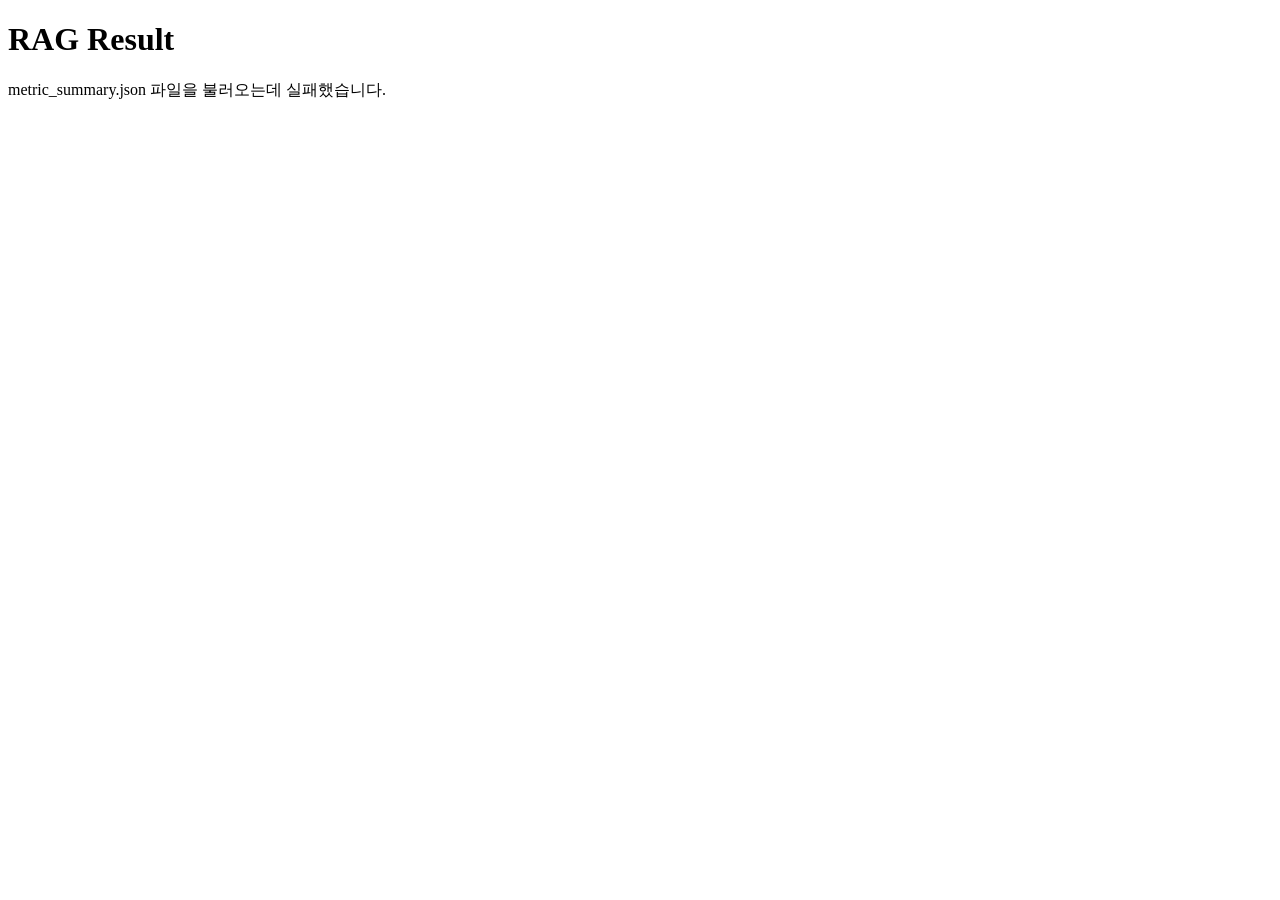
==== frontend/index.html @ 2881cf98 "feat: fix result_save file and add index.html" ====
<!DOCTYPE html>
<html lang="en">
<head>
  <meta charset="UTF-8">
  <title>RAG Metric Summary</title>
  <style>
    table, th, td {  margin-left: auto; margin-right: auto; }
    table { border-collapse: collapse; width: 80%; margin-top: 30px; }
    th, td { border: 1px solid gray; padding: 10px 10px; }
    th { background-color: #eee; }
    .clickable { cursor: pointer; color: black; }
    .hidden { display: none; }
  </style>
</head>
<body>
  <h1>RAG Result</h1>
  <div id="container">RAG 분석 중...</div>

  <script>
    fetch("metric_summary.json")
      .then(function(response) {
        return response.json();
      })
      .then(function(data) {
        var state = "<table>";
        state += "<tr> <th>Query ID</th> <th>Query</th> <th>Answer</th> <th>E2E Score</th> <th>Total Time (ms)</th> </tr>";

        for (var i = 0; i < data.length; i++) {
          state += "<tr class='clickable' onclick='toggleDetail(" + i + ")'>";
            state += "<td>" + data[i].qid + "</td>";
            state += "<td>" + data[i].query + "</td>";
            state += "<td>" + data[i].answer + "</td>";
            state += "<td>" + data[i].e2e_score + "</td>";
            state += "<td>" + data[i].total_time_ms + "</td>";
          state += "</tr>";


          var moduleMetric = "<table> <tr> <th>Module</th> <th>Metric</th> <th>Score</th> <th>Time (ms)</th> </tr>";
          for (var mod in data[i].modulers) {
            var metrics = data[i].modulers[mod];
            for (var j = 0; j < metrics.length; j++) {
              var score = metrics[j].score;
              if (metrics[j].unit) {
                score += " " + metrics[j].unit;
              }
              moduleMetric += "<tr>";
                moduleMetric += "<td>" + mod + "</td>";
                moduleMetric += "<td>" + metrics[j].metric + "</td>";
                moduleMetric += "<td>" + score + "</td>";
                moduleMetric += "<td>" + metrics[j].time_ms + "</td>";
              moduleMetric += "</tr>";
            }
          }
          moduleMetric += "</table>";

          state += "<tr id='detail_metrics" + i + "' class='hidden'><td colspan='5'>";
          state += "<b>Metric for each Module [Query " + data[i].qid + "]</b>";
          state += moduleMetric;
          state += "</td></tr>";
        }

        state += "</table>";
        document.getElementById("container").innerHTML = state;
      })
      .catch(function(error) {
        document.getElementById("container").innerHTML = "metric_summary.json 파일을 불러오는데 실패했습니다.";
      });

    function toggleDetail(index) {
      var detailRow = document.getElementById("detail_metrics" + index);
      if (detailRow.classList.contains("hidden")) {
        detailRow.classList.remove("hidden");
      } else {
        detailRow.classList.add("hidden");
      }
    }
  </script>
</body>
</html>
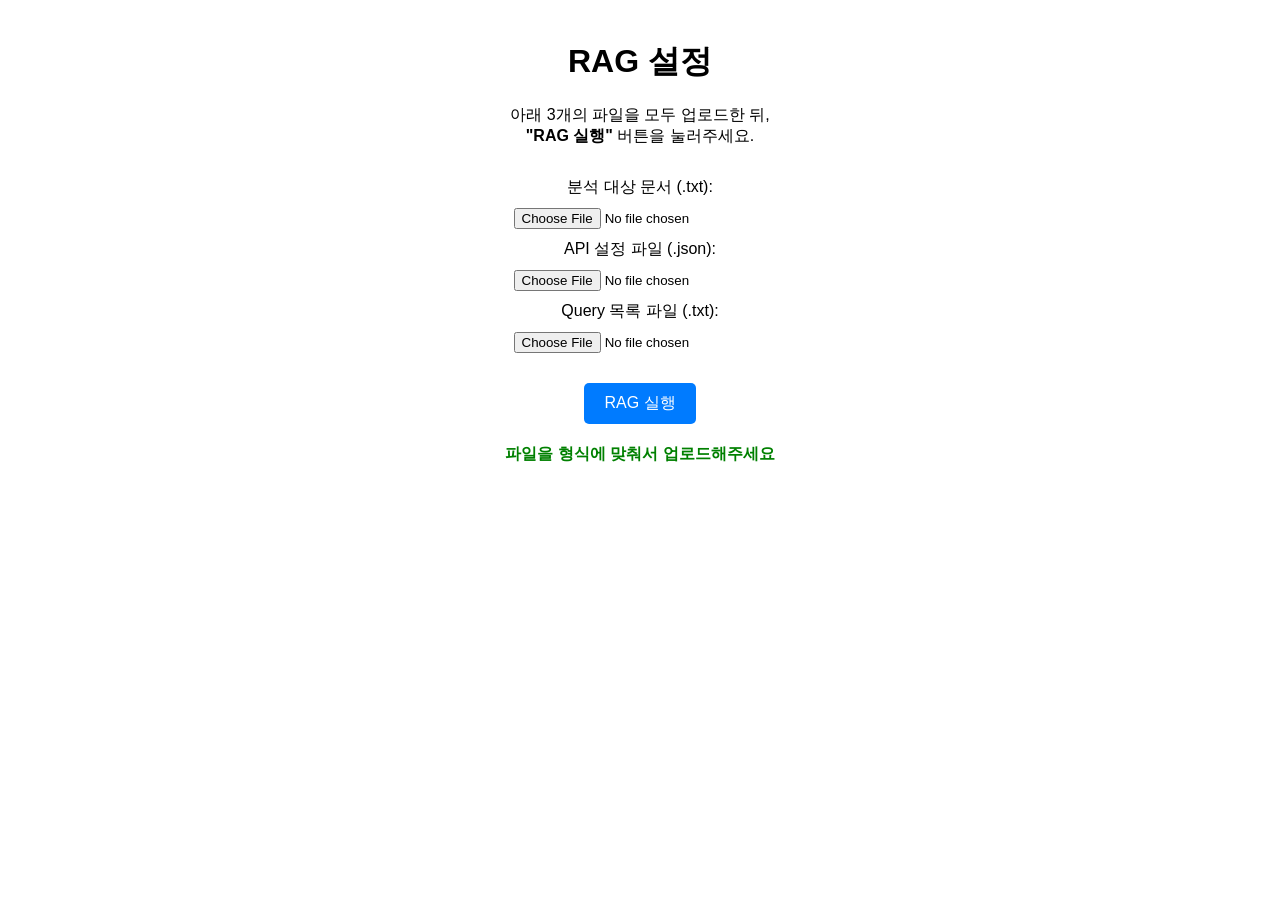
==== commit 37e6a23d: "feat: add frontend systems" ====
--- a/frontend/index.html
+++ b/frontend/index.html
@@ -1,79 +1,65 @@
 <!DOCTYPE html>
 <html lang="en">
 <head>
-  <meta charset="UTF-8">
-  <title>RAG Metric Summary</title>
-  <style>
-    table, th, td {  margin-left: auto; margin-right: auto; }
-    table { border-collapse: collapse; width: 80%; margin-top: 30px; }
-    th, td { border: 1px solid gray; padding: 10px 10px; }
-    th { background-color: #eee; }
-    .clickable { cursor: pointer; color: black; }
-    .hidden { display: none; }
-  </style>
+    <meta charset="UTF-8">
+    <title>RAG 실행</title>
+    <style>
+        table { border-collapse: collapse; width: 80%; margin-top: 30px; }
+        body { font-family: Arial, sans-serif; margin: 40px; text-align: center; }
+        input[type="file"] { margin: 10px; }
+        #status { margin-top: 20px; font-weight: bold; color: green; }
+        button {
+            margin-top: 20px;
+            padding: 10px 20px;
+            font-size: 16px;
+            background-color: #007bff;
+            color: white;
+            border: none;
+            border-radius: 5px;
+            cursor: pointer;
+        }
+        button:hover {
+            background-color: skyblue;
+        }
+    </style>
 </head>
+
 <body>
-  <h1>RAG Result</h1>
-  <div id="container">RAG 분석 중...</div>
+    <h1>RAG 설정</h1>
+    <table>
+        <p>아래 3개의 파일을 모두 업로드한 뒤, <br/><b>"RAG 실행"</b> 버튼을 눌러주세요.</p>
+    </table>
 
-  <script>
-    fetch("metric_summary.json")
-      .then(function(response) {
-        return response.json();
-      })
-      .then(function(data) {
-        var state = "<table>";
-        state += "<tr> <th>Query ID</th> <th>Query</th> <th>Answer</th> <th>E2E Score</th> <th>Total Time (ms)</th> </tr>";
+    <div>
+        <label>분석 대상 문서 (.txt):</label><br/>
+        <input type="file" id="docFile" accept=".txt" /><br/>
 
-        for (var i = 0; i < data.length; i++) {
-          state += "<tr class='clickable' onclick='toggleDetail(" + i + ")'>";
-            state += "<td>" + data[i].qid + "</td>";
-            state += "<td>" + data[i].query + "</td>";
-            state += "<td>" + data[i].answer + "</td>";
-            state += "<td>" + data[i].e2e_score + "</td>";
-            state += "<td>" + data[i].total_time_ms + "</td>";
-          state += "</tr>";
+        <label>API 설정 파일 (.json):</label><br/>
+        <input type="file" id="apiFile" accept=".json" /><br/>
 
+        <label>Query 목록 파일 (.txt):</label><br/>
+        <input type="file" id="queryFile" accept=".txt" /><br/>
+    </div>
 
-          var moduleMetric = "<table> <tr> <th>Module</th> <th>Metric</th> <th>Score</th> <th>Time (ms)</th> </tr>";
-          for (var mod in data[i].modulers) {
-            var metrics = data[i].modulers[mod];
-            for (var j = 0; j < metrics.length; j++) {
-              var score = metrics[j].score;
-              if (metrics[j].unit) {
-                score += " " + metrics[j].unit;
-              }
-              moduleMetric += "<tr>";
-                moduleMetric += "<td>" + mod + "</td>";
-                moduleMetric += "<td>" + metrics[j].metric + "</td>";
-                moduleMetric += "<td>" + score + "</td>";
-                moduleMetric += "<td>" + metrics[j].time_ms + "</td>";
-              moduleMetric += "</tr>";
+    <button onclick="runRAG()">RAG 실행</button>
+
+    <div id="status">파일을 형식에 맞춰서 업로드해주세요</div>
+
+    <script>
+        function runRAG() {
+            var docFile = document.getElementById("docFile").files.length > 0;
+            var apiFile = document.getElementById("apiFile").files.length > 0;
+            var queryFile = document.getElementById("queryFile").files.length > 0;
+
+            if (docFile && apiFile && queryFile) {
+                document.getElementById("status").innerText = "RAG 실행 중... 결과 페이지로 이동합니다.";
+                setTimeout(function () {
+                    window.location.href = "rag_result.html";
+                }, 1000);
+            } else {
+                document.getElementById("status").innerText = "모든 파일들을 형식에 맞춰 업로드해주세요!";
             }
-          }
-          moduleMetric += "</table>";
-
-          state += "<tr id='detail_metrics" + i + "' class='hidden'><td colspan='5'>";
-          state += "<b>Metric for each Module [Query " + data[i].qid + "]</b>";
-          state += moduleMetric;
-          state += "</td></tr>";
         }
-
-        state += "</table>";
-        document.getElementById("container").innerHTML = state;
-      })
-      .catch(function(error) {
-        document.getElementById("container").innerHTML = "metric_summary.json 파일을 불러오는데 실패했습니다.";
-      });
-
-    function toggleDetail(index) {
-      var detailRow = document.getElementById("detail_metrics" + index);
-      if (detailRow.classList.contains("hidden")) {
-        detailRow.classList.remove("hidden");
-      } else {
-        detailRow.classList.add("hidden");
-      }
-    }
-  </script>
+    </script>
 </body>
 </html>
